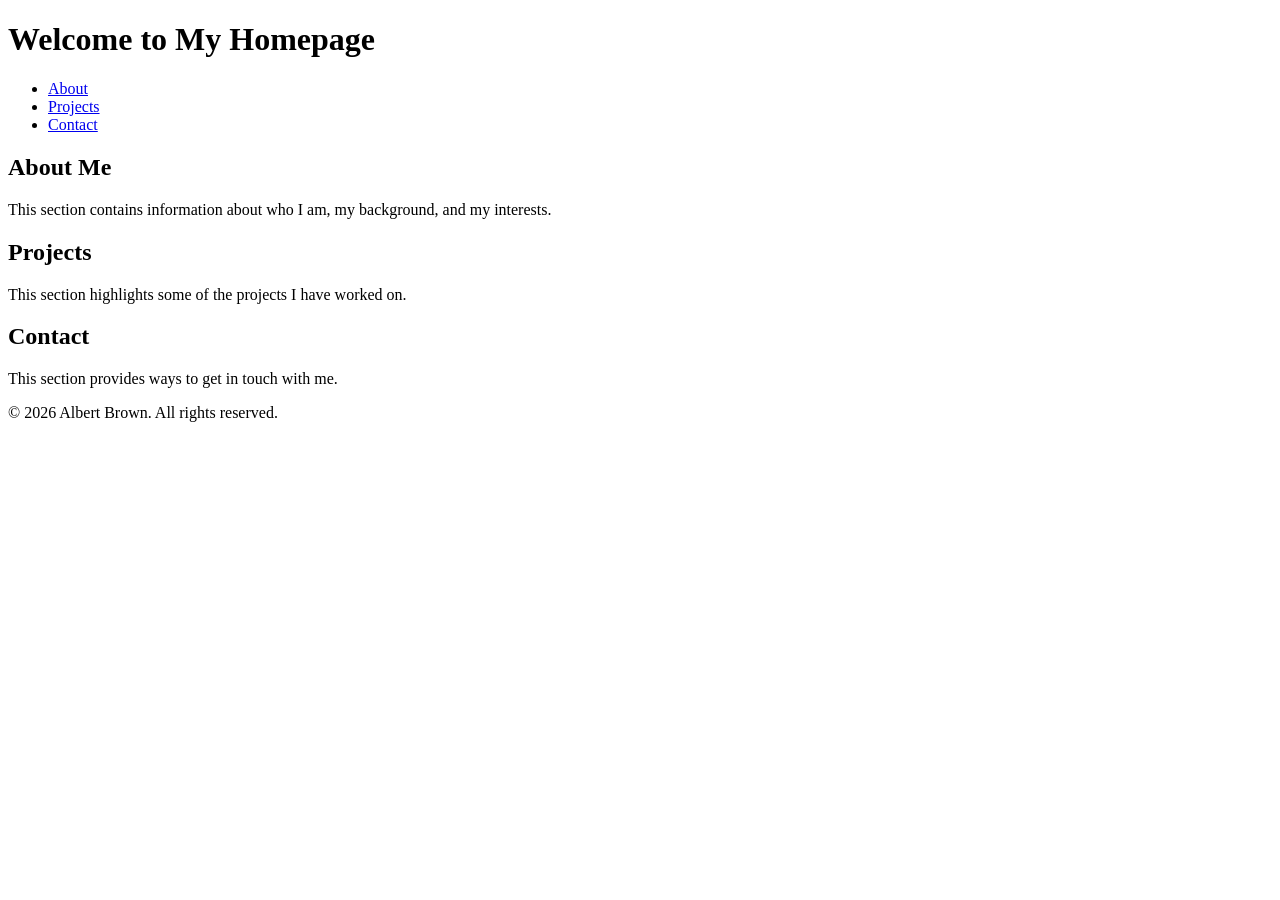
==== index.html @ 6bcd3200 "Create index.html" ====
<!DOCTYPE html>
<html lang="en">
<head>
    <meta charset="UTF-8">
    <meta name="description" content="Personal homepage showcasing about, projects, and contact information">
    <meta name="keywords" content="portfolio, about, projects, contact, web development">
    <meta name="author" content="Albert Brown">
    <meta name="viewport" content="width=device-width, initial-scale=1.0">
    <title>My Homepage</title>
</head>
<body>

    <!-- Header Section -->
    <header>
        <h1>Welcome to My Homepage</h1>

        <!-- Navigation Menu -->
        <nav>
            <ul>
                <li><a href="#about">About</a></li>
                <li><a href="#projects">Projects</a></li>
                <li><a href="#contact">Contact</a></li>
            </ul>
        </nav>
    </header>

    <!-- Main Content -->
    <main>

        <!-- About Section -->
        <section id="about">
            <header>
                <h2>About Me</h2>
            </header>
            <p>This section contains information about who I am, my background, and my interests.</p>
        </section>

        <!-- Projects Section -->
        <section id="projects">
            <header>
                <h2>Projects</h2>
            </header>
            <p>This section highlights some of the projects I have worked on.</p>
        </section>

        <!-- Contact Section -->
        <section id="contact">
            <header>
                <h2>Contact</h2>
            </header>
            <p>This section provides ways to get in touch with me.</p>
        </section>

    </main>

    <!-- Footer -->
    <footer>
        <p>&copy; 2026 Albert Brown. All rights reserved.</p>
    </footer>

</body>
</html>
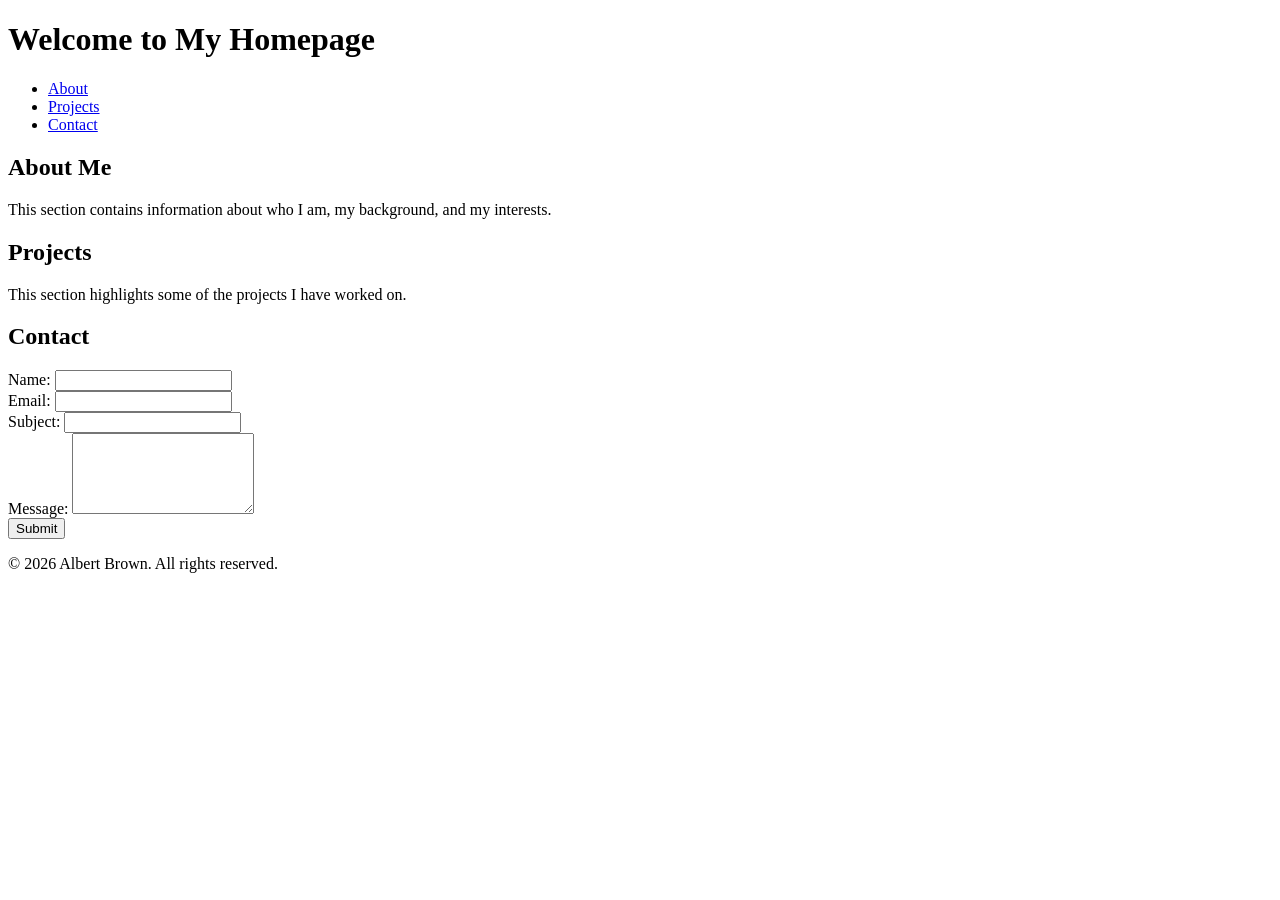
==== commit 4e8f7ea0: "index.html" ====
--- a/index.html
+++ b/index.html
@@ -9,11 +9,9 @@
     <title>My Homepage</title>
 </head>
 <body>
-
     <!-- Header Section -->
     <header>
         <h1>Welcome to My Homepage</h1>
-
         <!-- Navigation Menu -->
         <nav>
             <ul>
@@ -23,10 +21,8 @@
             </ul>
         </nav>
     </header>
-
     <!-- Main Content -->
     <main>
-
         <!-- About Section -->
         <section id="about">
             <header>
@@ -34,7 +30,6 @@
             </header>
             <p>This section contains information about who I am, my background, and my interests.</p>
         </section>
-
         <!-- Projects Section -->
         <section id="projects">
             <header>
@@ -42,21 +37,37 @@
             </header>
             <p>This section highlights some of the projects I have worked on.</p>
         </section>
-
         <!-- Contact Section -->
         <section id="contact">
-            <header>
-                <h2>Contact</h2>
-            </header>
-            <p>This section provides ways to get in touch with me.</p>
-        </section>
-
+    <header>
+        <h2>Contact</h2>
+    </header>
+    <form class="contact-form">
+        <div>
+            <label for="name">Name:</label>
+            <input type="text" id="name" name="name" required>
+        </div>
+        <div>
+            <label for="email">Email:</label>
+            <input type="email" id="email" name="email" required>
+        </div>
+        <div>
+            <label for="subject">Subject:</label>
+            <input type="text" id="subject" name="subject">
+        </div>
+        <div>
+            <label for="message">Message:</label>
+            <textarea id="message" name="message" rows="5"></textarea>
+        </div>
+        <div>
+            <input type="submit" value="Submit">
+        </div>
+    </form>
+</section>
     </main>
-
     <!-- Footer -->
     <footer>
         <p>&copy; 2026 Albert Brown. All rights reserved.</p>
     </footer>
-
 </body>
 </html>
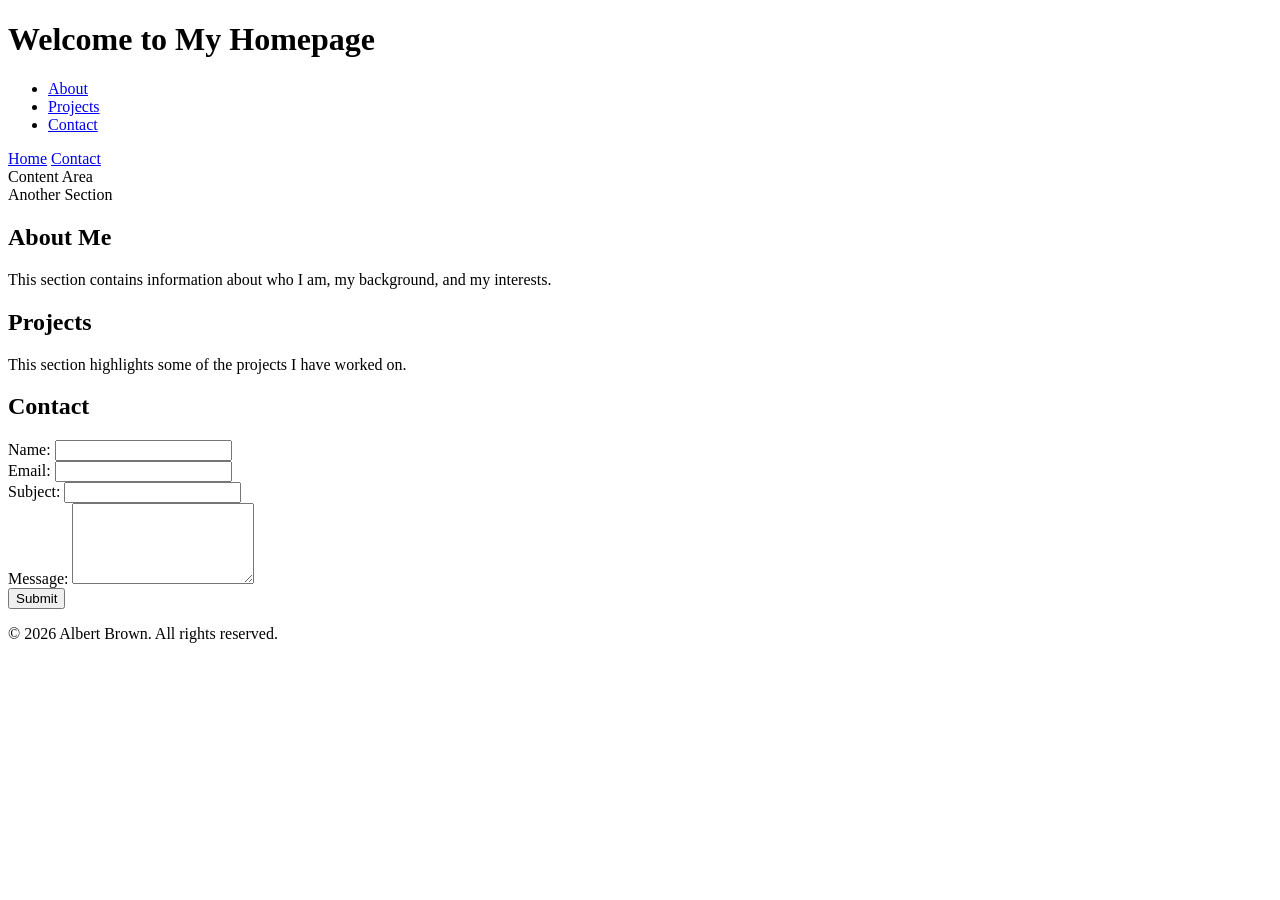
==== commit 426111e1: "index.html" ====
--- a/index.html
+++ b/index.html
@@ -21,6 +21,13 @@
             </ul>
         </nav>
     </header>
+    <nav class="nav-menu">
+    <a href="#">Home</a>
+    <a href="#contact">Contact</a>
+  </nav>
+  <main class="main-content">
+    <section>Content Area</section>
+    <section>Another Section</section>
     <!-- Main Content -->
     <main>
         <!-- About Section -->
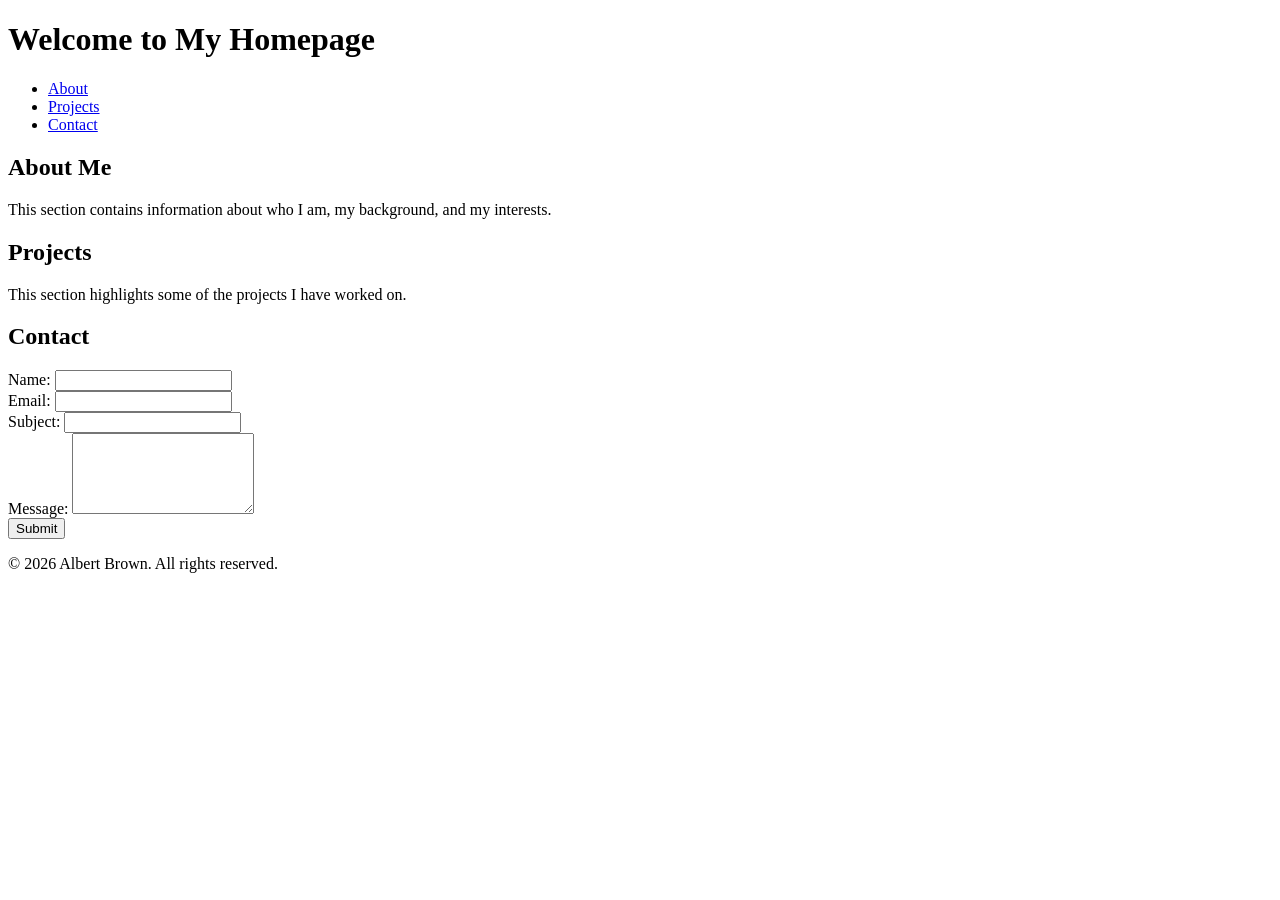
==== commit 3da7b5b9: "index.html" ====
--- a/index.html
+++ b/index.html
@@ -21,13 +21,6 @@
             </ul>
         </nav>
     </header>
-    <nav class="nav-menu">
-    <a href="#">Home</a>
-    <a href="#contact">Contact</a>
-  </nav>
-  <main class="main-content">
-    <section>Content Area</section>
-    <section>Another Section</section>
     <!-- Main Content -->
     <main>
         <!-- About Section -->
